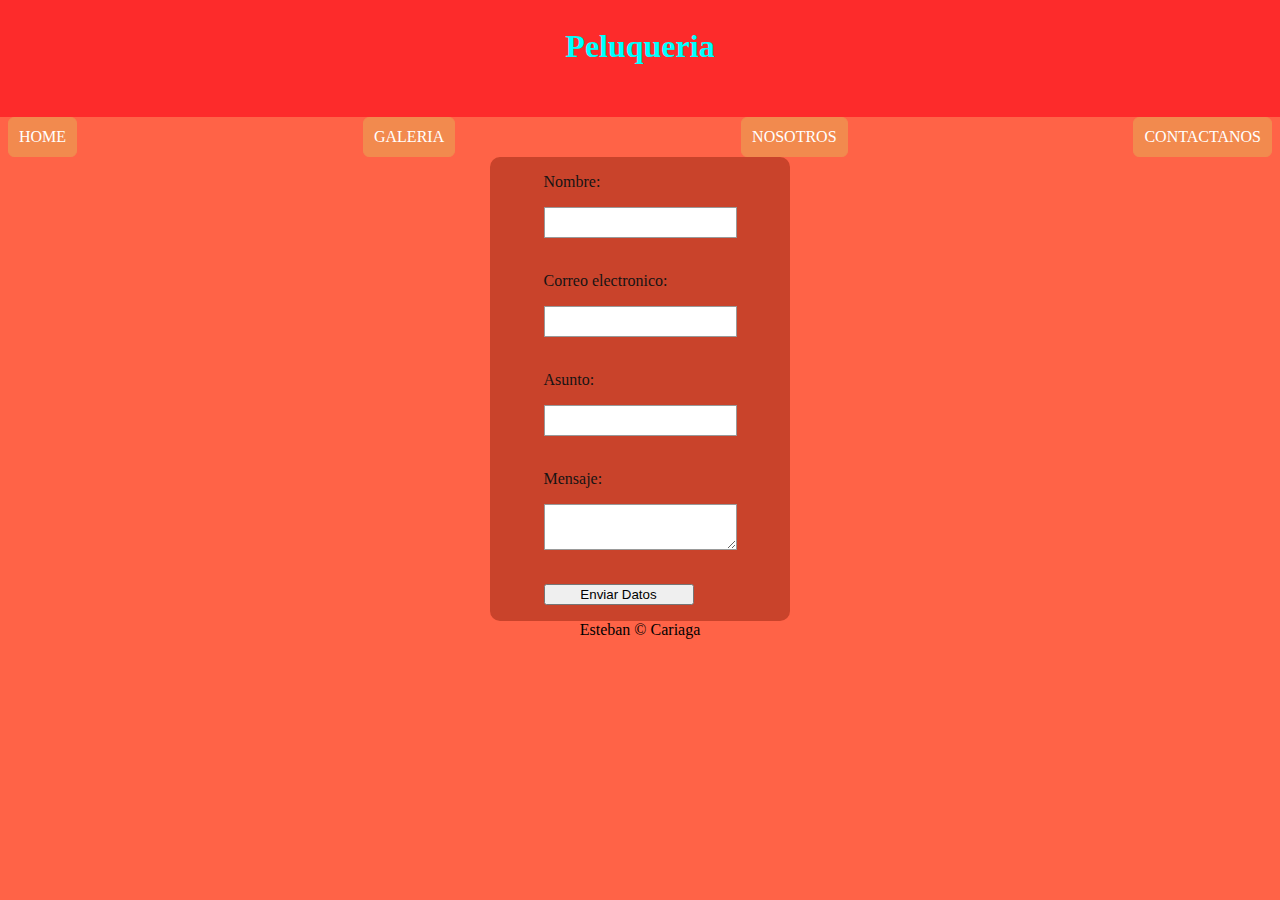
==== Examen final/HTML/formulario.html @ 44bd9ab7 "Add files via upload" ====
<!DOCTYPE html>
<html lang="es">
<head>
    <meta charset="UTF-8">
    <meta http-equiv="X-UA-Compatible" content="IE=edge">
    <meta name="viewport" content="width=device-width, initial-scale=1.0">
    <title>Turnos</title>
    <link rel="stylesheet" href="../CSS/estilo.css">
    <link rel="stylesheet" href="../CSS/formulario.css">
</head>
<body class="Fondo">
    <div class="fondoTitulo">
        <h1 class="Titulo">Peluqueria</h1>
    </div>

    <div class="links">
        <a href="home.html" class="links L1">HOME</a>
        <a href="galeria.html " class="links L2">GALERIA</a>
        <a href="nosotros.html" class="links L3">NOSOTROS</a>
        <a href="formulario.html" class="links L4">CONTACTANOS</a>
    </div>
    <div class="formulario">
        <form action="" class="f2">
            <p>Nombre:</p>
                <input type="text" class="field"><br>

            <p>Correo electronico:</p>
                <input type="text" class="field"><br>

            <p>Asunto:</p>
                <input type="text" class="field"><br>

            <p>Mensaje:</p>
                <textarea class="field ddd"></textarea><br>

            <p>
            <input type="button" class="boton" value="Enviar Datos">
            </p>
        </form>
    </div>    

    

    <footer class="derechos">Esteban &copy; Cariaga</footer>
    
</body>
</html>
---- Examen final/CSS/estilo.css ----
/*titulos*/
.Titulo{
    text-align: center;
    color: aqua;
}

.fondoTitulo{
    background-color: rgb(253, 43, 43);
    margin-left: -8px;
    margin-right: -8px;
    margin-top: -21px;
    padding-top: 20px;
    padding-bottom: 30px;
}
/*titulos final*/

/*fondos*/
.Fondo{
    background-color: tomato;
}
/*final findos*/

.derechos{
    text-align: center;
    width: 100%;
    height: 30px;
}

.links{
    display: flex;
    justify-content: space-between;
}

.L1{
    border: 1px solid #f28a4e;
    background-color: #f28a4e;
    padding: 10px;
    text-decoration: none;
    color: white;
    border-radius: 6px;
}

.L1:hover{
    background: white;
    color: #f28a4e;
}

.L2{
    border: 1px solid #f28a4e;
    background-color: #f28a4e;
    padding: 10px;
    text-decoration: none;
    color: white;
    border-radius: 6px;
}

.L2:hover{
    background: white;
    color: #f28a4e;
}

.L3{
    border: 1px solid #f28a4e;
    background-color: #f28a4e;
    padding: 10px;
    text-decoration: none;
    color: white;
    border-radius: 6px;
}

.L3:hover{
    background: white;
    color: #f28a4e;
}

.L4{
    border: 1px solid #f28a4e;
    background-color: #f28a4e;
    padding: 10px;
    text-decoration: none;
    color: white;
    border-radius: 6px;
}

.L4:hover{
    background: white;
    color: #f28a4e;
}
---- Examen final/CSS/formulario.css ----
.f2{
    display: grid;
    justify-content: center;
    background-color: rgb(201, 67, 43);
    color: rgb(22, 19, 19);
    width: 300px;
    border-radius: 10px;
}

.field{
    border: solid 1px #999;
    padding: 7px;
}

.ddd{
    resize: vertical;
}

.boton{
    width: 150px;
    text-align: center;
}

.formulario{
    display: grid;
    justify-content: center;
}
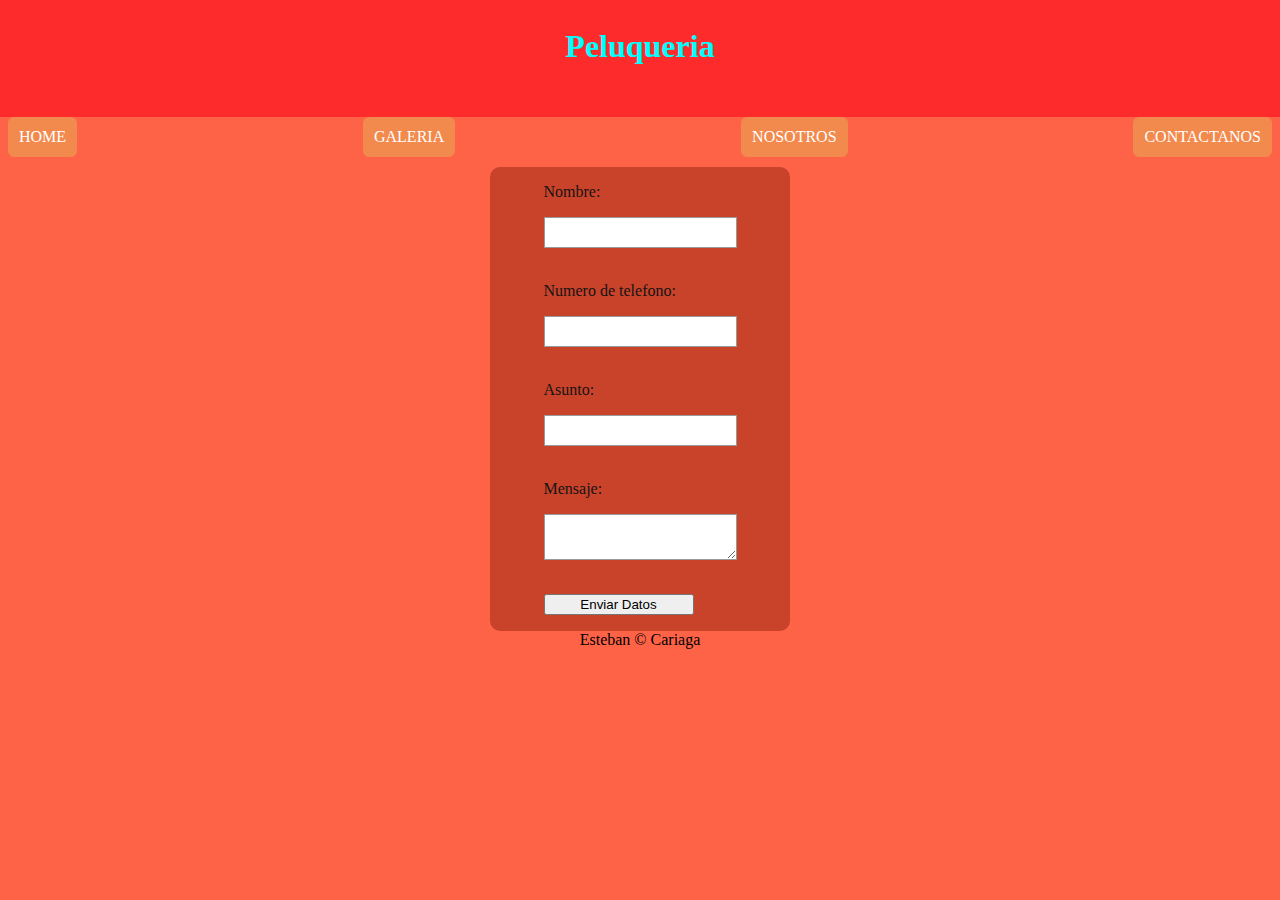
==== commit cd28761e: "Examen final c60 BA multiplica 2.0" ====
--- a/Examen final/HTML/formulario.html
+++ b/Examen final/HTML/formulario.html
@@ -7,6 +7,7 @@
     <title>Turnos</title>
     <link rel="stylesheet" href="../CSS/estilo.css">
     <link rel="stylesheet" href="../CSS/formulario.css">
+    <script src="../js/formulario.js"></script>
 </head>
 <body class="Fondo">
     <div class="fondoTitulo">
@@ -19,13 +20,14 @@
         <a href="nosotros.html" class="links L3">NOSOTROS</a>
         <a href="formulario.html" class="links L4">CONTACTANOS</a>
     </div>
+
     <div class="formulario">
-        <form action="" class="f2">
+        <form action="" class="f2" id="formulario">
             <p>Nombre:</p>
                 <input type="text" class="field"><br>
 
-            <p>Correo electronico:</p>
-                <input type="text" class="field"><br>
+            <p>Numero de telefono:</p>
+                <input type="tel" class="field"><br>
 
             <p>Asunto:</p>
                 <input type="text" class="field"><br>
@@ -34,7 +36,7 @@
                 <textarea class="field ddd"></textarea><br>
 
             <p>
-            <input type="button" class="boton" value="Enviar Datos">
+            <input type="button" class="boton" value="Enviar Datos" onclick="anotado()">
             </p>
         </form>
     </div>    
--- a/Examen final/CSS/formulario.css
+++ b/Examen final/CSS/formulario.css
@@ -22,6 +22,7 @@
 }
 
 .formulario{
+    padding-top: 10px;
     display: grid;
     justify-content: center;
 }